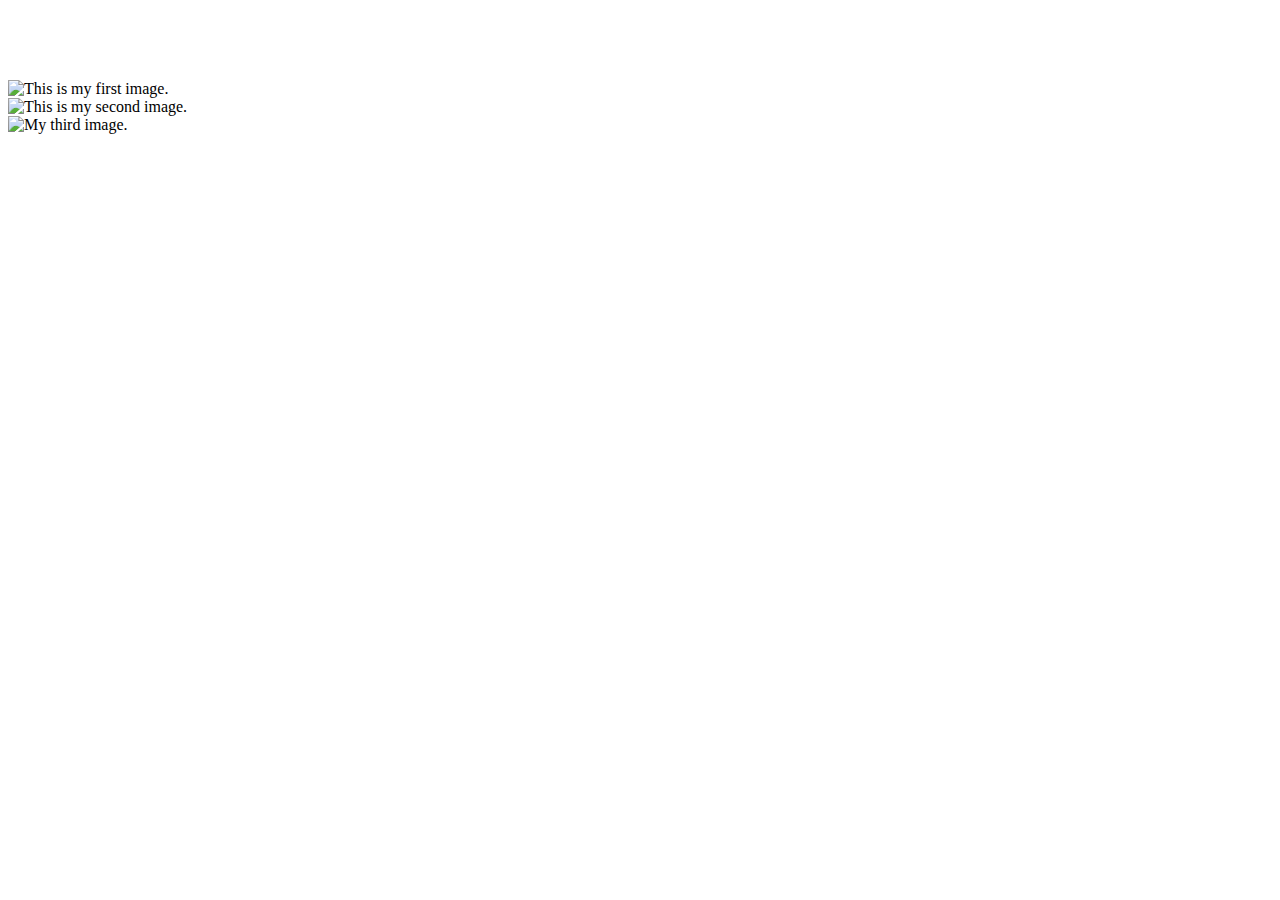
==== about.html @ 7296d6d8 "Add files via upload" ====
<!DOCTYPE html>
<html>
  <head>
    <script src="javascript.js"></script>
    <h1> Get To Know Me!</h1>
    <style>
      .image img {
        max-height: 300px; /* adjust this value as needed */
        width: auto;
      }
    </style>
  </head>
  <body>
    <div class="container">
      <div class="image"> <img src="https://media4.giphy.com/media/v1.Y2lkPTc5MGI3NjExMmE0YTNiMWZkZDY3YjU5MWFmNTMzNzM1NGU4Y2NhN2MxNDRjMTY3MCZjdD1n/qFDEZAR02ByKpoIfXP/giphy.gif" alt="This is my first image."/> </div> 
      <div class="image"> <img src="file:///C:/Users/lrck/Downloads/Buddy.jpg" alt="This is my second image."/> </div> 
     <div class="image"> <img src="https://unbumf.com/wp-content/uploads/2018/09/thumb.jpg" alt="My third image."/> </div> 
    </div>
  </body>
</html>

    <link rel="stylesheet" href="style.css">
	<title>My Personal Website - Home</title>
</head>
<body>
	<header>
		<nav>
			<ul class="nav-links">
				<li><a href="file:///C:/Users/lrck/Documents/coursework/Project/index.html" alt="Home">Home</a></li>
				<li><a href="file:///C:/Users/lrck/Documents/coursework/Project/about.html" alt="About">About</a></li>
				<li><a href="file:///C:/Users/lrck/Documents/coursework/Project/portfolio.html" alt="Portfolio">Portfolio</a></li>
			</ul>
		</nav>
	</header>

  

<style>
    body {
      background-image: url('https://wallpaper-mania.com/wp-content/uploads/2018/09/High_resolution_wallpaper_background_ID_77700178773-optimized.jpg');
      background-repeat: no-repeat;
      background-attachment: fixed;
      background-size: 100% 100%;
    }	
<body>
---- style.css ----
/* styling main h1 header */
h1 {
    color: rgb(255, 255, 255);
    text-align: center;
}
{
    position: absolute;
    right: 0px;
    width: 200px;
    height: 120px;
    border: 3px solid green;
  }  

  

body {
    background-image: url('https://wallpaper-mania.com/wp-content/uploads/2018/09/High_resolution_wallpaper_background_ID_77700178773-optimized.jpg');
    background-repeat: no-repeat;
    background-attachment: fixed;
    background-size: 100% 100%;
  }
  
  .nav-links {
    list-style: none;
    margin: 0;
    padding: 0;
    position: absolute;
    top: 0;
    right: 0;
  }
  
  .nav-links li {
    display: inline-block;
    margin: 0 10px;
  }
  
  .nav-links li a {
    color: white;
    text-decoration: none;
  }
  
  h1.ml8 {
    font-weight: 900;
    font-size: 4.5em;
    color: #fff;
    width: 3em;
    height: 3em;
  }
  
  .ml8 .letters-container {
    position: absolute;
    left: 0;
    right: 0;
    margin: auto;
    top: 0;
    bottom: 0;
    height: 1em;
  }
  
  .ml8 .letters {
    position: relative;
    z-index: 2;
    display: inline-block;
    line-height: 0.7em;
    right: -0.12em;
    top: -0.2em;
  }
  
  .ml8 .bang {
    font-size: 1.4em;
    top: auto;
    left: -0.06em;
  }
  
  .ml8 .circle {
    position: absolute;
    left: 0;
    right: 0;
    margin: auto;
    top: 0;
    bottom: 0;
  }
  
  .ml8 .circle-white {
    width: 3em;
    height: 3em;
    border: 2px dashed white;
    border-radius: 2em;
  }
  
  .ml8 .circle-dark {
    width: 2.2em;
    height: 2.2em;
    background-color: #4f7b86;
    border-radius: 3em;
    z-index: 1;
  }
  
  .ml8 .circle-dark-dashed {
    border-radius: 2.4em;
    background-color: transparent;
    border: 2px dashed #4f7b86;
    width: 2.3em;
    height: 2.3em;
  }
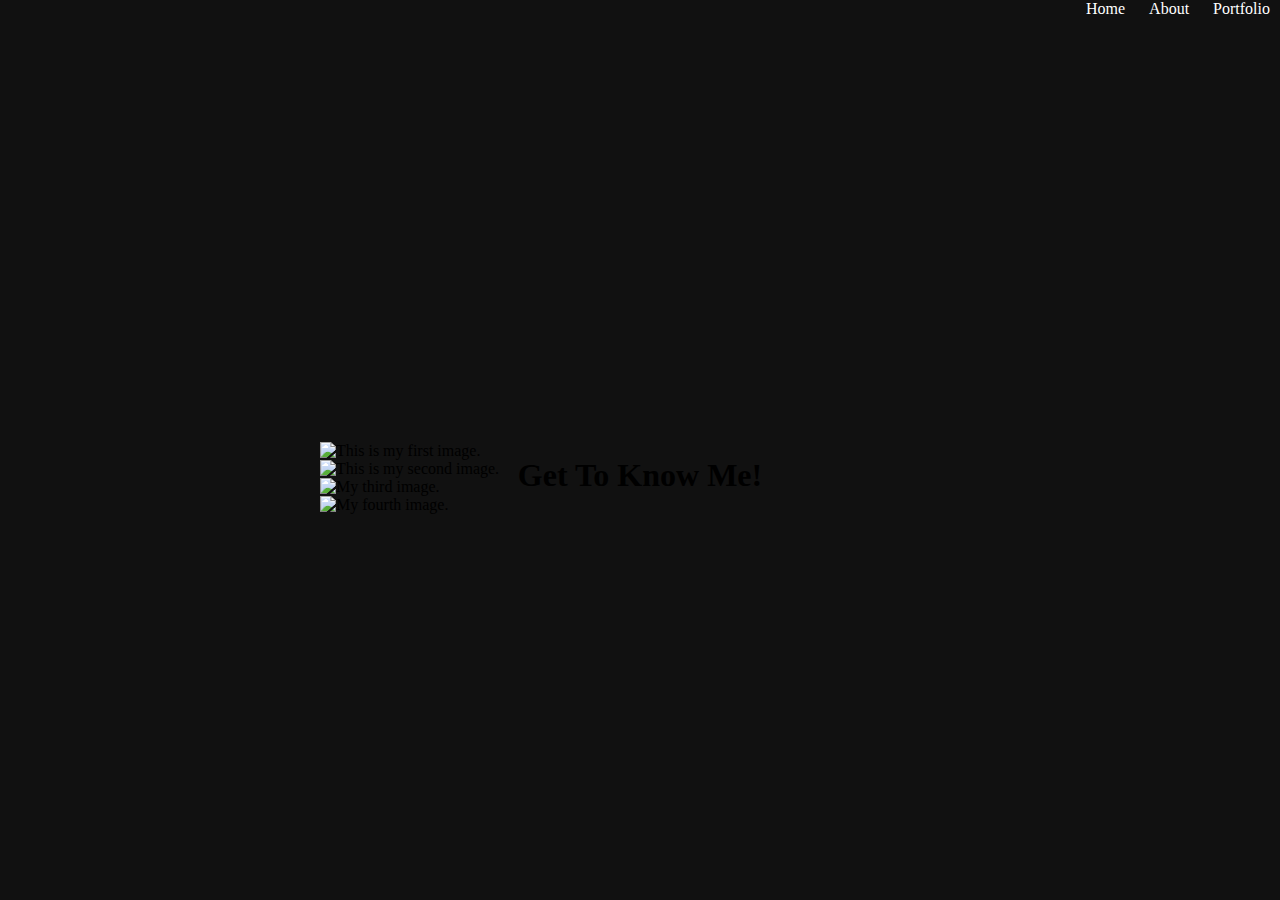
==== commit 493511b9: "Add files via upload" ====
--- a/about.html
+++ b/about.html
@@ -1,6 +1,7 @@
 <!DOCTYPE html>
 <html>
   <head>
+    <link rel="stylesheet" href="style.css">
     <script src="javascript.js"></script>
     <h1> Get To Know Me!</h1>
     <style>
@@ -10,16 +11,17 @@
       }
     </style>
   </head>
+  
   <body>
     <div class="container">
       <div class="image"> <img src="https://media4.giphy.com/media/v1.Y2lkPTc5MGI3NjExMmE0YTNiMWZkZDY3YjU5MWFmNTMzNzM1NGU4Y2NhN2MxNDRjMTY3MCZjdD1n/qFDEZAR02ByKpoIfXP/giphy.gif" alt="This is my first image."/> </div> 
-      <div class="image"> <img src="file:///C:/Users/lrck/Downloads/Buddy.jpg" alt="This is my second image."/> </div> 
-     <div class="image"> <img src="https://unbumf.com/wp-content/uploads/2018/09/thumb.jpg" alt="My third image."/> </div> 
+      <div class="image"> <img src="file:///C:/Users/lrck/Documents/coursework/Project/Pictures/Buddy.jpg" alt="This is my second image."/> </div> 
+     <div class="image"> <img src="file:///C:/Users/lrck/Documents/coursework/Project/Pictures/animee.jpg" alt="My third image."/> </div> 
+     <div class="image"> <img src="file:///C:/Users/lrck/Documents/coursework/Project/Pictures/Hike.jpg" alt="My fourth image."/> </div>  
     </div>
   </body>
 </html>
-
-    <link rel="stylesheet" href="style.css">
+  
 	<title>My Personal Website - Home</title>
 </head>
 <body>
--- a/style.css
+++ b/style.css
@@ -1,19 +1,15 @@
 /* styling main h1 header */
-h1 {
+.h1 {
     color: rgb(255, 255, 255);
     text-align: center;
-}
-{
     position: absolute;
     right: 0px;
     width: 200px;
     height: 120px;
     border: 3px solid green;
-  }  
+}
 
-  
-
-body {
+.body {
     background-image: url('https://wallpaper-mania.com/wp-content/uploads/2018/09/High_resolution_wallpaper_background_ID_77700178773-optimized.jpg');
     background-repeat: no-repeat;
     background-attachment: fixed;
@@ -39,7 +35,7 @@
     text-decoration: none;
   }
   
-  h1.ml8 {
+  .h1.ml8 {
     font-weight: 900;
     font-size: 4.5em;
     color: #fff;
@@ -47,7 +43,7 @@
     height: 3em;
   }
   
-  .ml8 .letters-container {
+  .container {
     position: absolute;
     left: 0;
     right: 0;
@@ -57,7 +53,7 @@
     height: 1em;
   }
   
-  .ml8 .letters {
+  .ml8.letters {
     position: relative;
     z-index: 2;
     display: inline-block;
@@ -66,13 +62,13 @@
     top: -0.2em;
   }
   
-  .ml8 .bang {
+  .ml8.bang {
     font-size: 1.4em;
     top: auto;
     left: -0.06em;
   }
   
-  .ml8 .circle {
+  .ml8.circle {
     position: absolute;
     left: 0;
     right: 0;
@@ -81,14 +77,14 @@
     bottom: 0;
   }
   
-  .ml8 .circle-white {
+  .ml8.circle-white {
     width: 3em;
     height: 3em;
     border: 2px dashed white;
     border-radius: 2em;
   }
   
-  .ml8 .circle-dark {
+  .ml8.circle-dark {
     width: 2.2em;
     height: 2.2em;
     background-color: #4f7b86;
@@ -96,10 +92,62 @@
     z-index: 1;
   }
   
-  .ml8 .circle-dark-dashed {
+  .ml8.circle-dark-dashed {
     border-radius: 2.4em;
     background-color: transparent;
     border: 2px dashed #4f7b86;
     width: 2.3em;
     height: 2.3em;
-  }+  }
+  
+	.body {
+		  background-image: url('file:///C:/Users/lrck/Downloads/anime.jpg');
+		  background-repeat: no-repeat;
+		  background-attachment: fixed;
+		  background-size: 100% 100%;
+		}
+
+        .container {
+            display: block;
+            margin-left: auto;
+            margin-right: auto;
+            width: 50%;
+          }
+		
+
+          * {
+            padding: 0;
+            margin: 0;
+            box-sizing: border-box;
+          }
+          
+          body {
+            background-color: #111;
+            display: flex;
+            justify-content: center;
+            align-items: center;
+            min-height: 100vh;
+          }
+          .waviy {
+            position: relative;
+          }
+          .waviy span {
+            position: relative;
+            display: inline-block;
+            font-size: 40px;
+            color: #fff;
+            text-transform: uppercase;
+            animation: flip 2s infinite;
+            animation-delay: calc(.2s * var(--i))
+          }
+          @keyframes flip {
+            0%,80% {
+              transform: rotateY(360deg) 
+            }
+          }
+
+          h1 {
+            text-align: center;
+            margin-top: 50px; /* adjust this value as needed */
+          }
+          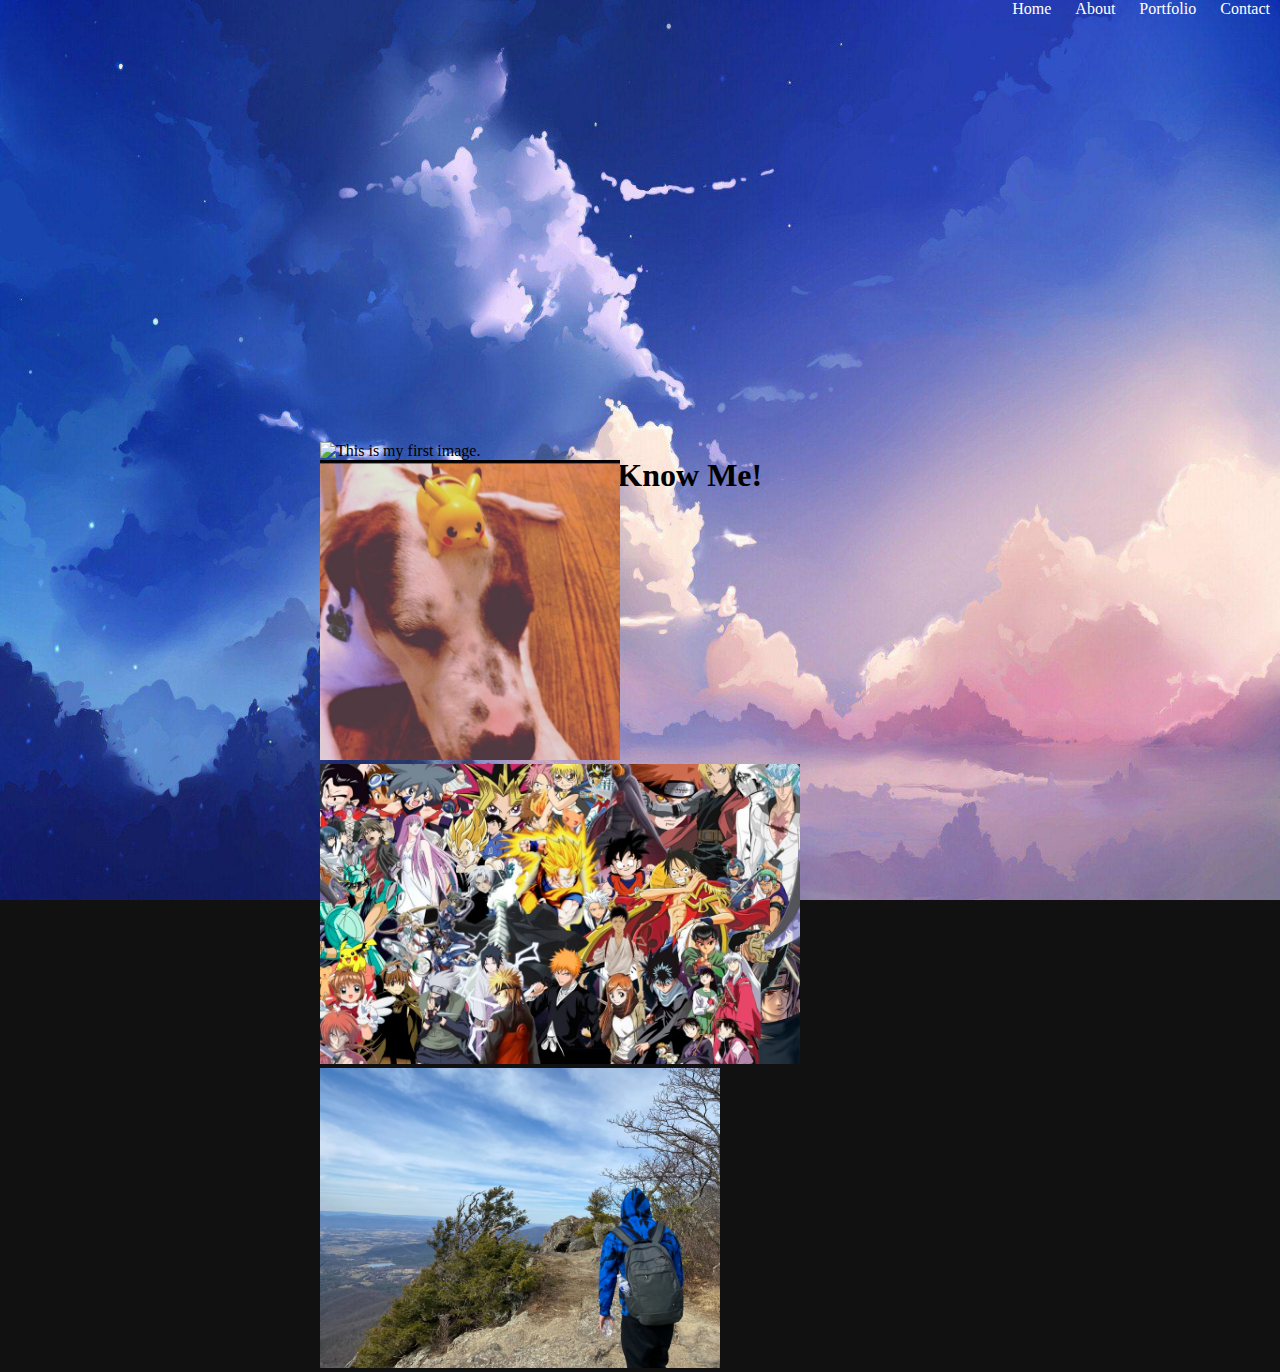
==== commit d456c028: "feat:added contact page" ====
--- a/about.html
+++ b/about.html
@@ -1,47 +1,50 @@
-<!DOCTYPE html>
-<html>
-  <head>
-    <link rel="stylesheet" href="style.css">
-    <script src="javascript.js"></script>
-    <h1> Get To Know Me!</h1>
-    <style>
-      .image img {
-        max-height: 300px; /* adjust this value as needed */
-        width: auto;
-      }
-    </style>
-  </head>
-  
-  <body>
-    <div class="container">
-      <div class="image"> <img src="https://media4.giphy.com/media/v1.Y2lkPTc5MGI3NjExMmE0YTNiMWZkZDY3YjU5MWFmNTMzNzM1NGU4Y2NhN2MxNDRjMTY3MCZjdD1n/qFDEZAR02ByKpoIfXP/giphy.gif" alt="This is my first image."/> </div> 
-      <div class="image"> <img src="file:///C:/Users/lrck/Documents/coursework/Project/Pictures/Buddy.jpg" alt="This is my second image."/> </div> 
-     <div class="image"> <img src="file:///C:/Users/lrck/Documents/coursework/Project/Pictures/animee.jpg" alt="My third image."/> </div> 
-     <div class="image"> <img src="file:///C:/Users/lrck/Documents/coursework/Project/Pictures/Hike.jpg" alt="My fourth image."/> </div>  
-    </div>
-  </body>
-</html>
-  
-	<title>My Personal Website - Home</title>
-</head>
-<body>
-	<header>
-		<nav>
-			<ul class="nav-links">
-				<li><a href="file:///C:/Users/lrck/Documents/coursework/Project/index.html" alt="Home">Home</a></li>
-				<li><a href="file:///C:/Users/lrck/Documents/coursework/Project/about.html" alt="About">About</a></li>
-				<li><a href="file:///C:/Users/lrck/Documents/coursework/Project/portfolio.html" alt="Portfolio">Portfolio</a></li>
-			</ul>
-		</nav>
-	</header>
-
-  
-
-<style>
-    body {
-      background-image: url('https://wallpaper-mania.com/wp-content/uploads/2018/09/High_resolution_wallpaper_background_ID_77700178773-optimized.jpg');
-      background-repeat: no-repeat;
-      background-attachment: fixed;
-      background-size: 100% 100%;
-    }	
-<body>+<!DOCTYPE html>
+<html>
+  <head> 
+    <style>
+      body {
+        background-image: url('Pictures/anime.jpg');
+        background-repeat: no-repeat;
+        background-attachment: fixed;
+        background-size: 100% 100%;
+      }
+      .waviy {
+        position: absolute;
+        top: 0;
+        left: 0;
+        margin: 20px;
+      }
+    </style> 
+      <link rel="stylesheet" href="style.css">
+    <h1> Get To Know Me!</h1>
+    <style>
+      .image img {
+        max-height: 300px; /* adjust this value as needed */
+        width: auto;
+      }
+    </style>
+  </head>
+  
+  <body>
+    <div class="container">
+      <div class="image"> <img src="https://media4.giphy.com/media/v1.Y2lkPTc5MGI3NjExMmE0YTNiMWZkZDY3YjU5MWFmNTMzNzM1NGU4Y2NhN2MxNDRjMTY3MCZjdD1n/qFDEZAR02ByKpoIfXP/giphy.gif" alt="This is my first image."/> </div> 
+      <div class="image"> <img src="Pictures/Buddy.jpg" alt="This is my second image."/> </div> 
+     <div class="image"> <img src="Pictures/animee.jpg" alt="My third image."/> </div> 
+     <div class="image"> <img src="Pictures/Hike.jpg" alt="My fourth image."/> </div>  
+    </div>
+  </body>
+</html>
+  
+	<title>My Personal Website - Home</title>
+</head>
+<body>
+	<header>
+		<nav>
+			<ul class="nav-links">
+				<li><a href="index.html" alt="Home">Home</a></li>
+				<li><a href="about.html" alt="About">About</a></li>
+				<li><a href="portfolio.html" alt="Portfolio">Portfolio</a></li>
+				<li><a href="contact.html" alt="Contact">Contact</a></li>
+			</ul>
+		</nav>
+	</header>
--- a/style.css
+++ b/style.css
@@ -150,4 +150,27 @@
             text-align: center;
             margin-top: 50px; /* adjust this value as needed */
           }
-          +
+          form {
+            display: grid;
+            gap: 1rem;
+            font-size: 1rem;
+            color:rgb(255, 255, 255);
+            width: 50%;
+        }
+        
+        label{
+            display: grid;
+        }
+        
+        input{
+            width: 100%;
+            border: 1px solid black;
+            border-radius: 4px;
+            cursor: pointer;
+        }
+
+        #message{
+          height: 4rem;
+          margin-bottom: 1rem;
+        }
